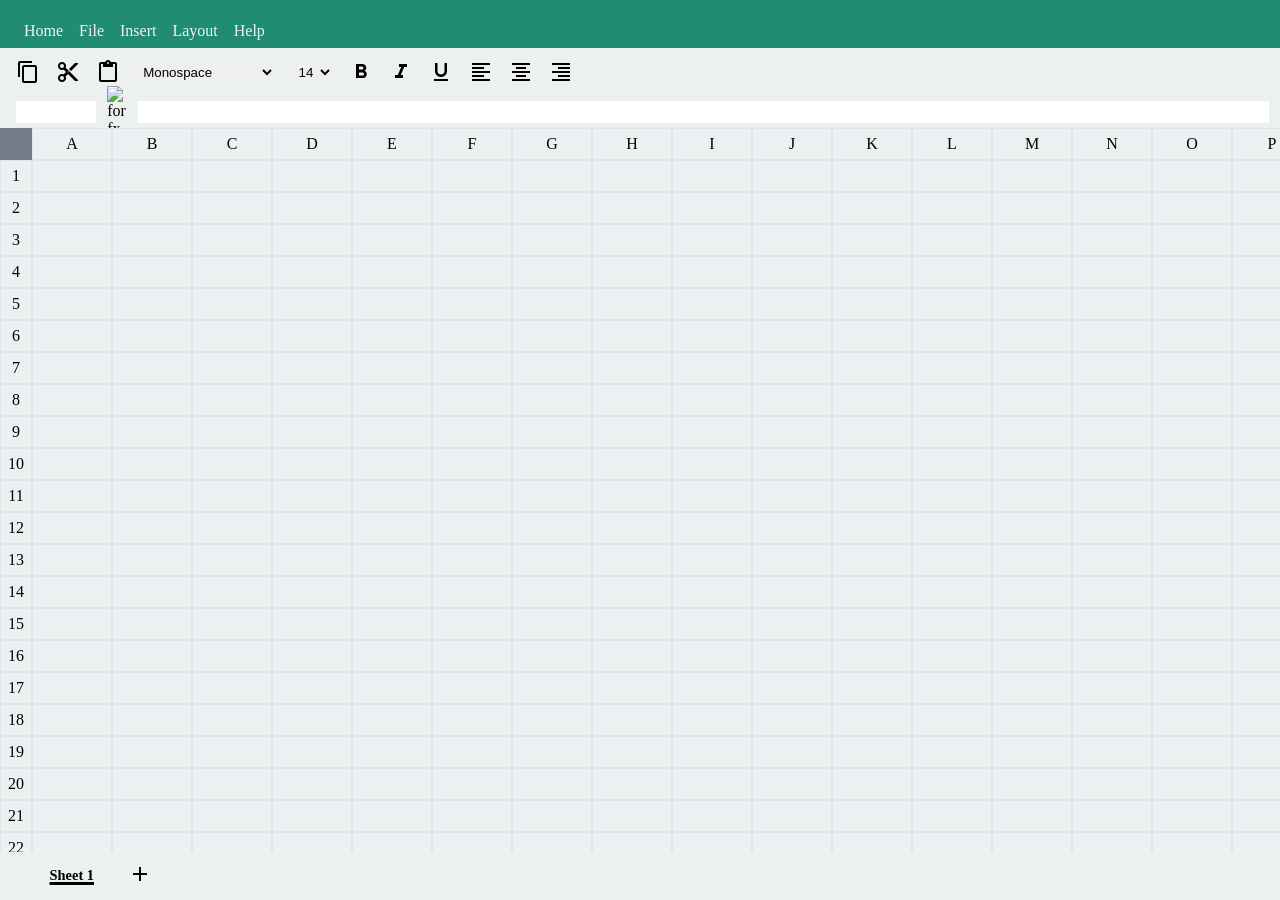
==== frontend_projects/excel/index.html @ 6bec66f5 "Excel initial commit" ====
<!DOCTYPE html>
<html lang="en">

<head>
    <meta charset="UTF-8">
    <link rel="stylesheet" href="./style.css" />
    <link href="https://fonts.googleapis.com/icon?family=Material+Icons" rel="stylesheet">
    <meta name="viewport" content="width=device-width, initial-scale=1.0">
    <title>Excel</title>
</head>

<body>
    <div class="page-action-container">
        <div class="page-action">Home</div>
        <div class="page-action">File</div>
        <div class="page-action">Insert</div>
        <div class="page-action">Layout</div>
        <div class="page-action">Help</div>
    </div>
    <div class="cell-props-action-container">
        <span class="material-icons">
            content_copy
        </span>
        <span class="material-icons">
            content_cut
        </span>
        <span class="material-icons">
            content_paste
        </span>
        <select class="font-family-prop">
            <option value="monospace">Monospace</option>
            <option value="sans-serif">Sans Serif</option>
            <option value="times-new-roman">Times New Roman</option>
            <option value="arial">Arial</option>
        </select>
        <select class="font-size-prop">
            <option value="14">14</option>
            <option value="16">16</option>
            <option value="18">18</option>
            <option value="20">20</option>
        </select>
        <span class="material-icons">
            format_bold
        </span>
        <span class="material-icons">
            format_italic
        </span>
        <span class="material-icons">
            format_underline
        </span>
        <span class="material-icons">
            format_align_left
        </span>
        <span class="material-icons">
            format_align_center
        </span>
        <span class="material-icons">
            format_align_right
        </span>


    </div>
    <div class="formula-action-container">
        <input type="text" readonly class="address-bar">
        <img class='formula-icon' src="https://img.icons8.com/ios/50/formula-fx.png" alt="formula-fx" />
        <input type="text" readonly class="formula-bar">
    </div>
    <div class="grid-container">
        <div class="top-left-dummy-box">
        </div>
        <div class="address-col-container">

        </div>
        <div class="cells-container">
            <div class="address-row-container">

            </div>
        </div>


    </div>
    <div class="sheets-action-container">
        <div class="sheets-add-icon">
            <span class="material-icons">
                post_add
            </span>
        </div>
        <div class="sheets-folder-container">
            <div class="sheet-folder">Sheet 1</div>
        </div>

    </div>
    <script src="./script.js"></script>
</body>

</html>
---- frontend_projects/excel/style.css ----
* {
    box-sizing: border-box;
}

body {
    padding: 0;
    margin: 0;
}

.page-action-container {
    height: 3rem;
    background-color: #218c74;
    display: flex;
    align-items: flex-end;
    padding-left: 1rem;
}

.page-action {
    margin: 0.5rem;
    color: #f1f2f6;
}

.cell-props-action-container {
    height: 3rem;
    background-color: #ecf0f1;
    display: flex;
    align-items: center;
    padding-left: 1rem;
}

.cell-props-action-container>* {
    display: inline-block;
    margin-right: 1rem;

}

.cell-props-action-container>select {
    border: none;
    border-radius: 2px;
    outline: none;
}

.font-family-prop {
    padding: 0.2rem;
}

.font-size-prop {
    padding: 0.2rem;
}

.formula-action-container {
    height: 2rem;
    background-color: #ecf0f1;
    padding-left: 1rem;
    display: flex;
    align-items: center;
}

.formula-action-container>* {
    display: inline-block;
    margin-right: 0.7rem;
}

.formula-action-container>input {
    border: none;
    outline: none;
    height: 70%;
}

.formula-icon {
    width: 1.2rem;
}

.address-bar {
    width: 5rem;
    text-align: center;
}

.formula-bar {
    width: calc(100vw - 5rem - 0.7rem - 0.7rem - 0.7rem);
}

.sheets-action-container {
    height: 3rem;
    background-color: #ecf0f1;
    display: flex;
    align-items: center;
    padding-left: 0.5rem;
    padding-right: 0.5rem;
    gap: 1rem;
}

.sheets-action-container>* {
    display: inline-block;
}

.sheets-add-icon {
    width: 2vw;
}

.sheets-folder-container {
    height: 80%;
    width: calc(100vw - 2vw);
    display: flex;
    align-items: center;
}

.sheet-folder {
    text-decoration: underline;
    font-weight: bold;
    text-decoration-thickness: 3px;
    font-size: 0.9rem;
}

.grid-container {
    height: calc(100vh - 3rem - 2rem - 3rem - 3rem);
    position: relative;
    overflow: scroll;
    background-color: #ecf0f1;
}

.top-left-dummy-box {
    height: 2rem;
    width: 2rem;
    background-color: #747d8c;
    position: fixed;
    z-index: 1;
}

.address-col-container {
    position: sticky;
    top:2rem;
    left: 0;
}

.cells-container {
    position: absolute;
    top: 0;
    left: 2rem;
}

.address-row-container {
    height: 2rem;
    display: flex;
    position: sticky;
    top:0;
    left: 2rem;
}

.address-col {
    height: 2rem;
    width: 2rem;
    display: flex;
    justify-content: center;
    align-items: center;
    border: 1px solid #dfe4ea;
}

.address-row {
    height: 2rem;
    width: 5rem;
    border: 1px solid #dfe4ea;
    display: flex;
    justify-content: center;
    align-items: center;
}

.cell {
    height: 2rem;
    width: 5rem;
    border: 1px solid #dfe4ea;
    outline: none;
}

.row-container {
    display: flex;
}
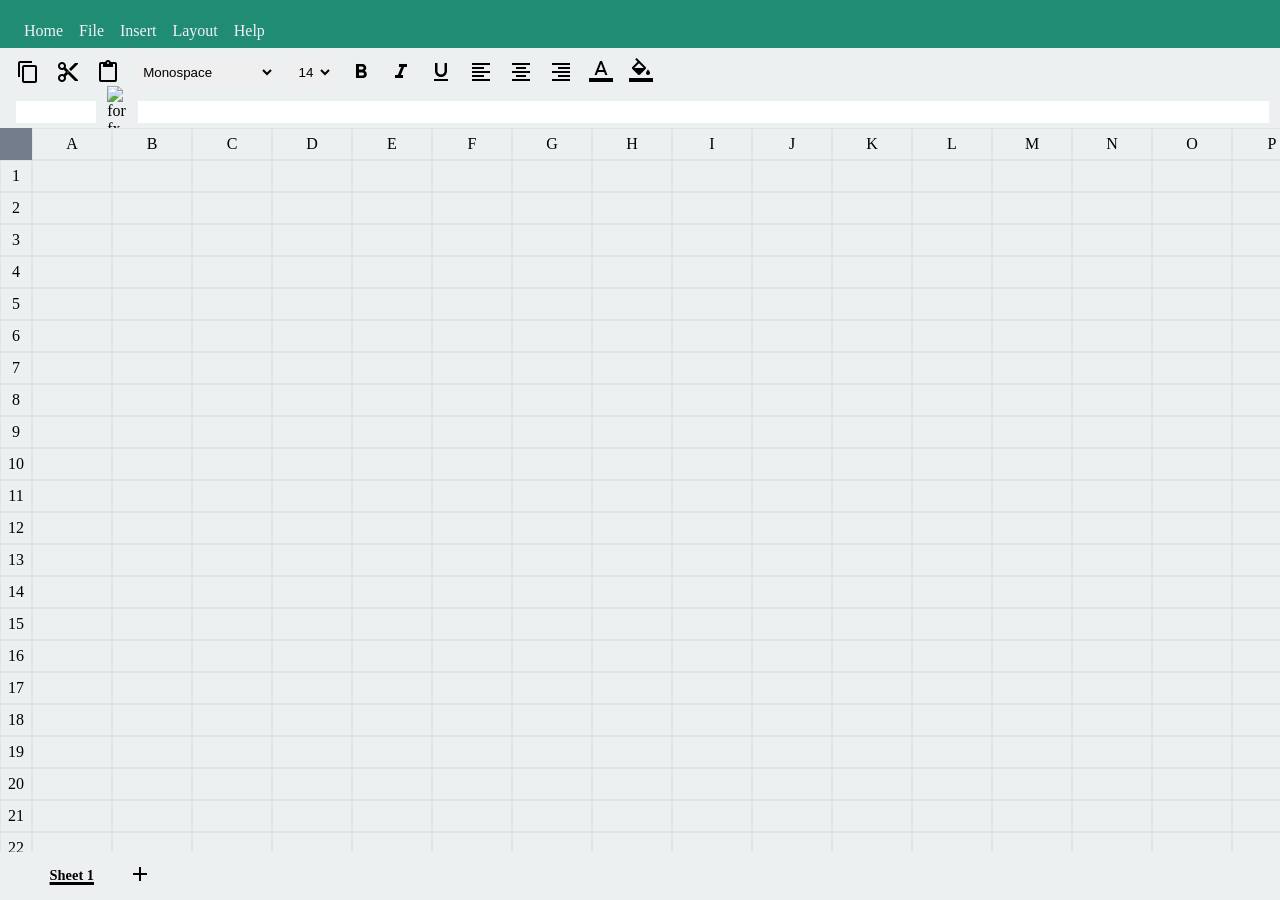
==== commit f148aff6: "Adding cell-properties.js" ====
--- a/frontend_projects/excel/index.html
+++ b/frontend_projects/excel/index.html
@@ -57,7 +57,18 @@
         <span class="material-icons">
             format_align_right
         </span>
-
+        <div class="color-prop">
+            <span class="material-icons">
+                format_color_text
+            </span>
+            <input type="color" class="font-color-prop" />
+        </div>
+        <div class="color-prop">
+            <span class="material-icons">
+                format_color_fill
+            </span>
+            <input type="color" class="bg-color-prop" />
+        </div>
 
     </div>
     <div class="formula-action-container">
@@ -90,7 +101,8 @@
         </div>
 
     </div>
-    <script src="./script.js"></script>
+    <script src="./grid.js"></script>
+    <script src="./cell-properties.js"></script>
 </body>
 
-</html>
+</html>
--- a/frontend_projects/excel/style.css
+++ b/frontend_projects/excel/style.css
@@ -129,7 +129,7 @@
 
 .address-col-container {
     position: sticky;
-    top:2rem;
+    top: 2rem;
     left: 0;
 }
 
@@ -143,7 +143,7 @@
     height: 2rem;
     display: flex;
     position: sticky;
-    top:0;
+    top: 0;
     left: 2rem;
 }
 
@@ -172,6 +172,19 @@
     outline: none;
 }
 
+.color-prop {
+    position: relative;
+}
+
+.color-prop>input {
+    opacity: 0;
+    position: absolute;
+    top:0;
+    left:0;
+    height: 100%;
+    width: 100%;
+}
+
 .row-container {
     display: flex;
-}
+}
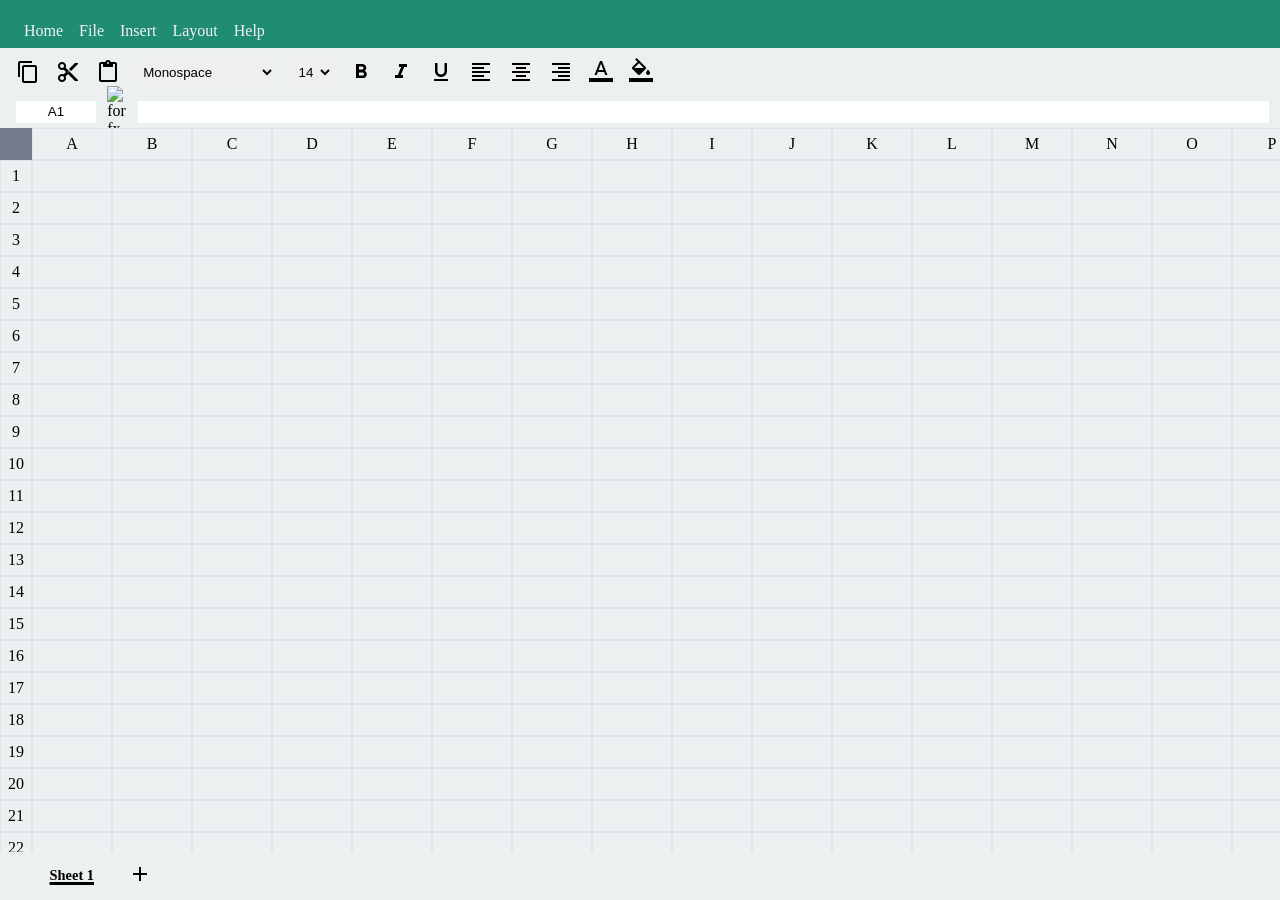
==== commit d94b7013: "Excel clone" ====
--- a/frontend_projects/excel/index.html
+++ b/frontend_projects/excel/index.html
@@ -39,22 +39,22 @@
             <option value="18">18</option>
             <option value="20">20</option>
         </select>
-        <span class="material-icons">
+        <span class="material-icons bold">
             format_bold
         </span>
-        <span class="material-icons">
+        <span class="material-icons italic">
             format_italic
         </span>
-        <span class="material-icons">
+        <span class="material-icons underline">
             format_underline
         </span>
-        <span class="material-icons">
+        <span class="left material-icons alignment">
             format_align_left
         </span>
-        <span class="material-icons">
+        <span class="center material-icons alignment">
             format_align_center
         </span>
-        <span class="material-icons">
+        <span class="right material-icons alignment">
             format_align_right
         </span>
         <div class="color-prop">
--- a/frontend_projects/excel/style.css
+++ b/frontend_projects/excel/style.css
@@ -33,7 +33,9 @@
     margin-right: 1rem;
 
 }
-
+.cell-props-action-container > *:hover{
+    cursor: pointer;
+}
 .cell-props-action-container>select {
     border: none;
     border-radius: 2px;
